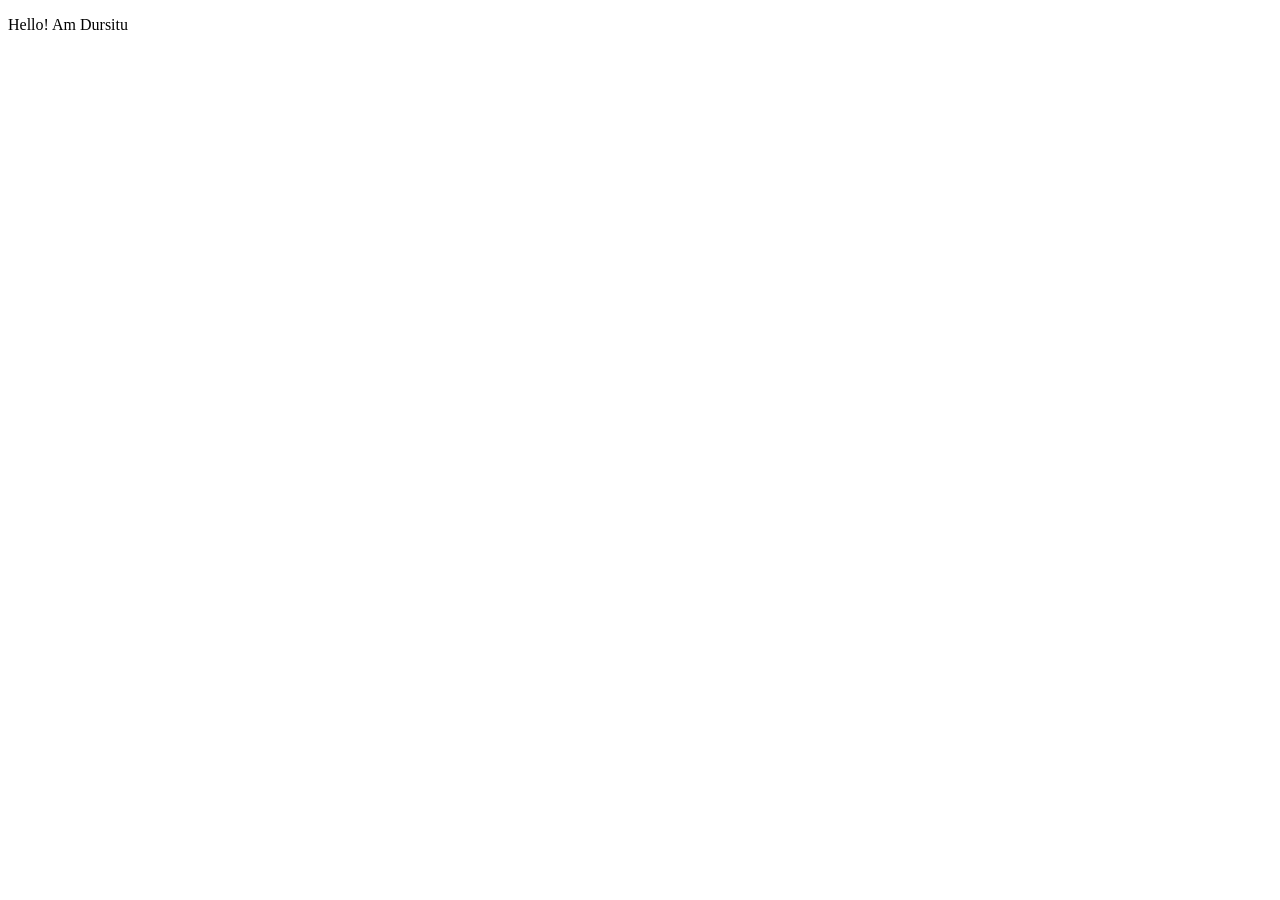
==== html-introduction/index.html @ d493c951 "first commit" ====
<!DOCTYPE html>
<html lang="en">
<head>
    <meta charset="UTF-8">
    <meta name="viewport" content="width=device-width, initial-scale=1.0">
    <title>My profile</title>
</head>
<body> <p>
Hello! Am Dursitu
</p>
    
</body>
</html>
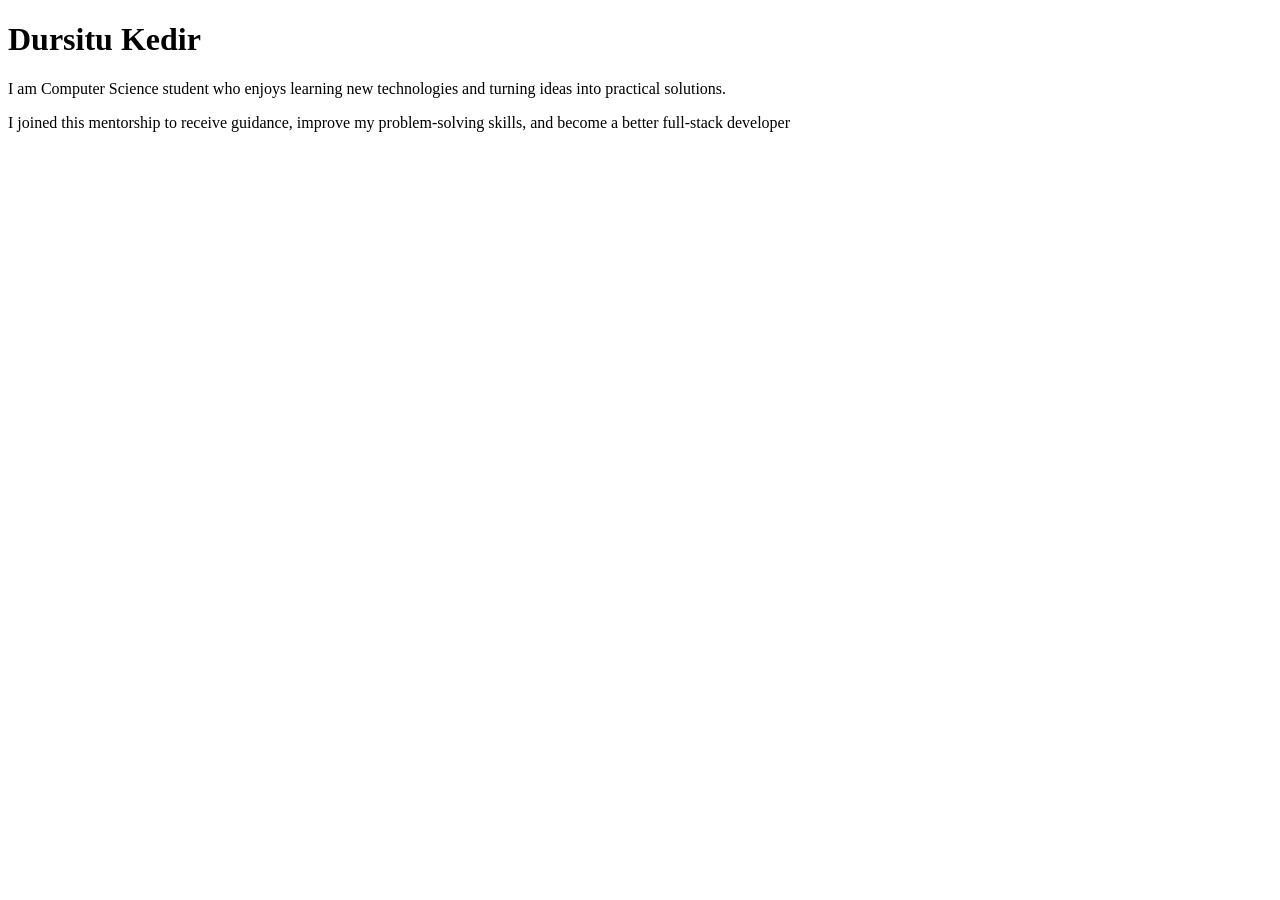
==== commit af952949: "first commit" ====
--- a/html-introduction/index.html
+++ b/html-introduction/index.html
@@ -5,9 +5,9 @@
     <meta name="viewport" content="width=device-width, initial-scale=1.0">
     <title>My profile</title>
 </head>
-<body> <p>
-Hello! Am Dursitu
-</p>
+<body> <h1>Dursitu Kedir</h1>
+        <p>I am Computer Science student who enjoys learning new technologies and turning ideas into practical solutions.</p>
+        <p>I joined this mentorship to receive guidance, improve my problem-solving skills, and become a better full-stack developer</p>
     
 </body>
 </html>
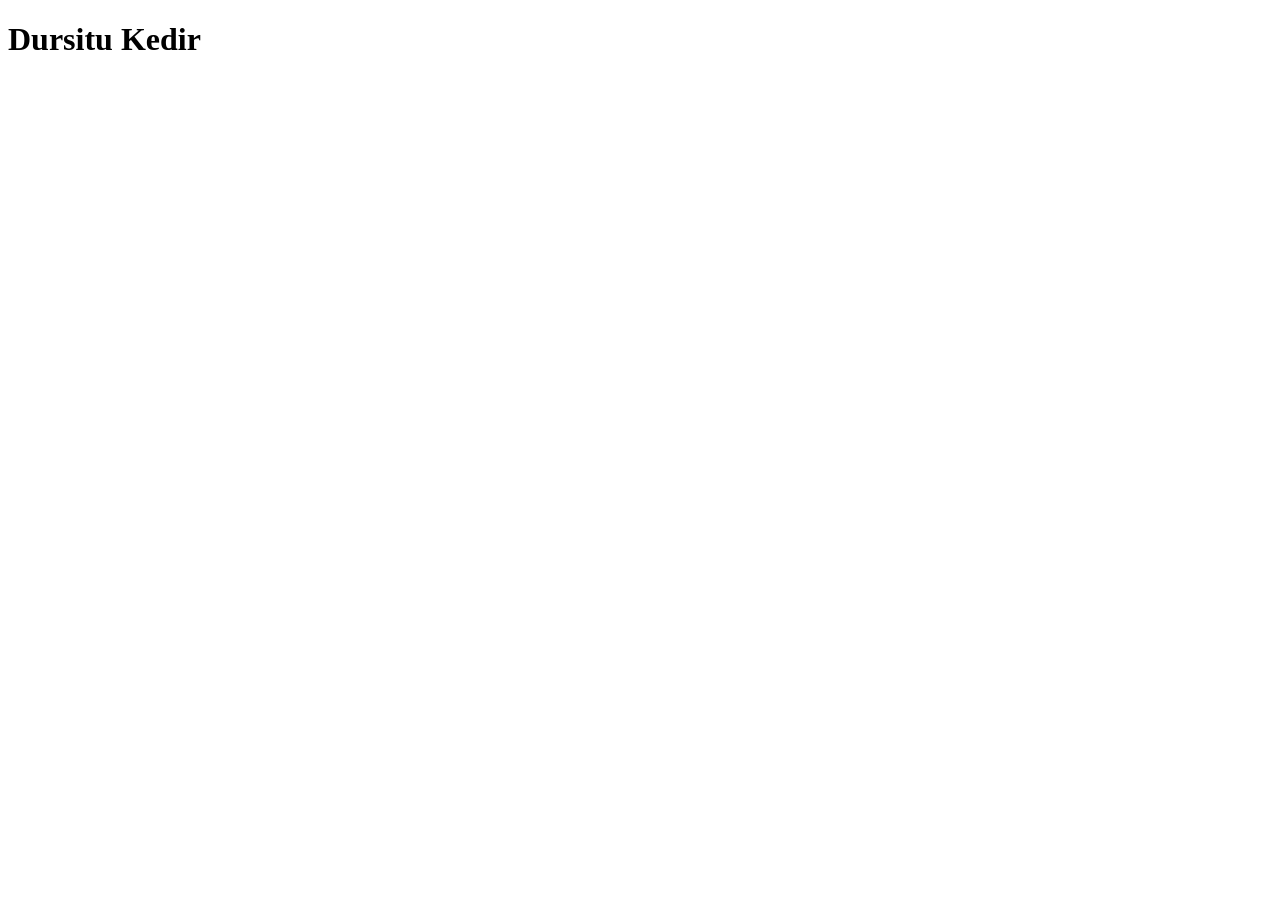
==== commit 64c05268: "save the changes" ====
--- a/html-introduction/index.html
+++ b/html-introduction/index.html
@@ -3,11 +3,10 @@
 <head>
     <meta charset="UTF-8">
     <meta name="viewport" content="width=device-width, initial-scale=1.0">
-    <title>My profile</title>
+    <title>profile</title>
 </head>
 <body> <h1>Dursitu Kedir</h1>
-        <p>I am Computer Science student who enjoys learning new technologies and turning ideas into practical solutions.</p>
-        <p>I joined this mentorship to receive guidance, improve my problem-solving skills, and become a better full-stack developer</p>
+   
     
 </body>
 </html>
